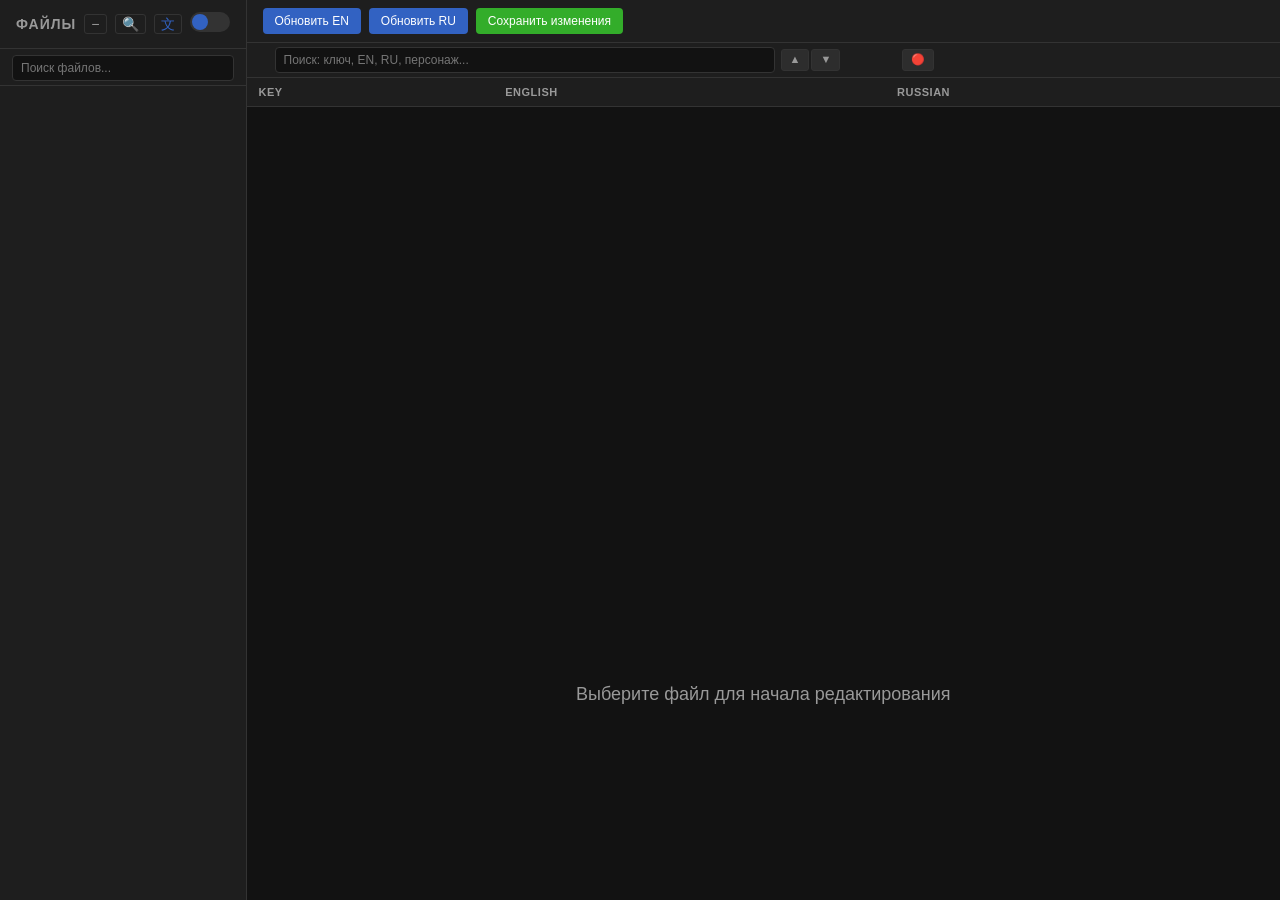
==== templates/index.html @ d501bdb9 "First ver" ====
<!DOCTYPE html>
<html lang="ru" data-theme="dark">
<head>
<meta charset="UTF-8">
<meta name="viewport" content="width=device-width, initial-scale=1.0">
<title>Translation Editor</title>
<link rel="stylesheet" href="/static/style.css">
</head>
<body>
<div id="app">
  <div id="sidebar">
    <div id="sidebar-header">
      <h2>Файлы</h2>
      <button id="btn-collapse" title="Свернуть все">−</button>
      <button id="btn-search" title="Поиск по всем файлам">🔍</button>
      <button id="btn-translate" class="btn-translate" title="Переведите все файлы с помощью Google">文</button>
      <label class="theme-toggle">
        <input type="checkbox" id="theme-switch">
        <span class="toggle-label"></span>
      </label>
    </div>
    <div id="file-search-wrapper">
      <input id="file-search" type="text" placeholder="Поиск файлов..." autocomplete="off">
    </div>
    <div id="file-tree"></div>
  </div>
  <div id="main">
    <div id="git-bar">
      <button id="btn-git-update-en" class="btn btn-blue">Обновить EN</button>
      <button id="btn-git-update-ru" class="btn btn-blue">Обновить RU</button>
      <button id="btn-git-save" class="btn btn-green">Сохранить изменения</button>
    </div>
    <div id="startup-banner" class="hidden">
      <span id="startup-banner-text"></span>
      <button id="startup-banner-close" class="btn btn-red" style="padding:2px 10px;font-size:12px;">OK</button>
    </div>
    <div id="progress-bar" class="hidden">
      <div class="progress-fill"></div>
    </div>
    <div id="file-path-bar">
      <span id="file-path"></span>
      <div id="entry-search-wrapper">
        <input id="entry-search" type="text" placeholder="Поиск: ключ, EN, RU, персонаж..." autocomplete="off">
        <span id="entry-search-nav">
          <button id="search-prev" class="search-nav-btn" title="Предыдущий">▲</button>
          <button id="search-next" class="search-nav-btn" title="Следующий">▼</button>
        </span>
        <span id="entry-search-counter"></span>
        <button id="btn-red-toggle" class="search-nav-btn" title="Переключите красную подсветку для неизмененных строк">🔴</button>
      </div>
    </div>
    <div id="empty-file-banner" class="hidden" style="padding:8px 16px;background:rgba(255,165,2,0.15);border-bottom:1px solid var(--accent-orange);display:flex;align-items:center;gap:12px;font-size:13px;">
      <span>Файл выглядит пустым (<span class="banner-path" style="font-family:monospace"></span>)</span>
      <button id="btn-exclude" class="btn btn-orange" style="padding:4px 12px;font-size:12px;">Добавить в исключение</button>
    </div>
    <div id="entries-table-wrapper">
      <table id="entries-table">
        <thead>
          <tr>
            <th id="th-speaker" class="hidden">Speaker</th>
            <th id="th-key">Key</th>
            <th id="th-en">English</th>
            <th id="th-ru">Russian</th>
          </tr>
        </thead>
        <tbody id="entries-body"></tbody>
      </table>
    </div>
    <div id="empty-state">Выберите файл для начала редактирования</div>
  </div>
</div>

<div id="edit-modal" class="modal hidden">
  <div class="modal-backdrop"></div>
  <div class="modal-content">
    <div class="modal-left">
      <div id="modal-glossary">
        <h3>Глоссарий</h3>
        <div id="modal-glossary-list"></div>
      </div>
      <div id="modal-characters" class="hidden">
        <h3>Персонажи</h3>
        <div id="modal-characters-list"></div>
      </div>
    </div>
    <div class="modal-right">
      <div class="modal-en">
        <h3>English</h3>
        <div id="modal-en-text"></div>
      </div>
      <div class="modal-ru">
        <h3>Russian</h3>
        <textarea id="modal-ru-input" rows="5"></textarea>
      </div>
      <div class="modal-actions">
        <button id="btn-restore" class="btn btn-orange">Восстановить оригинал</button>
        <button id="btn-modal-translate" class="btn btn-blue">Перевод через Google</button>
        <button id="btn-cancel" class="btn btn-red">Отмена</button>
        <button id="btn-save" class="btn btn-green">Сохранить</button>
      </div>
      <div id="modal-validation" class="hidden"></div>
    </div>
  </div>
</div>

<div id="commit-modal" class="modal hidden">
  <div class="modal-backdrop"></div>
  <div class="modal-content commit-modal-content">
    <h3 class="git-modal-title">Сохранить изменения</h3>
    <div id="commit-modal-body">
      <label for="commit-message">Описание изменений (попадёт в название коммита):</label>
      <textarea id="commit-message" rows="3" placeholder="Формируем описание изменений…"></textarea>
    </div>
    <div class="modal-actions">
      <button id="commit-btn-cancel" class="btn btn-red">Отмена</button>
      <button id="commit-btn-confirm" class="btn btn-green">Сохранить</button>
    </div>
  </div>
</div>

<div id="git-modal" class="modal hidden">
  <div class="modal-backdrop"></div>
  <div class="modal-content git-modal-content">
    <h3 id="git-modal-title" class="git-modal-title"></h3>
    <div id="git-modal-body">
      <div id="git-modal-message"></div>
      <div id="git-modal-conflicts" class="hidden"></div>
      <button id="git-modal-toggle-details" class="btn btn-blue hidden" style="margin-top:12px;">Показать технические детали</button>
      <pre id="git-modal-details" class="git-modal-details hidden"></pre>
    </div>
    <div class="modal-actions">
      <button id="git-modal-close" class="btn btn-green">OK</button>
    </div>
  </div>
</div>

<div id="translate-modal" class="modal hidden">
  <div class="modal-backdrop"></div>
  <div class="modal-content" style="max-width:460px;width:90vw;flex-direction:column;max-height:80vh;">
    <h3 style="padding:16px 16px 0;font-size:14px;text-transform:uppercase;letter-spacing:1px;color:var(--fg2);">Перевод через Google</h3>
    <div id="translate-options" style="padding:16px;display:flex;flex-direction:column;gap:10px;">
      <label class="translate-check"><input type="checkbox" id="tr-ui" checked> Перевести UI</label>
      <label class="translate-check"><input type="checkbox" id="tr-story"> Перевести Story</label>
      <label class="translate-check"><input type="checkbox" id="tr-lyrics"> Перевести Lyrics</label>
    </div>
    <div id="translate-progress" style="display:none;padding:0 16px 16px;">
      <div class="translate-progress-bar"><div class="translate-progress-fill" id="translate-progress-fill"></div></div>
      <div id="translate-status" style="font-size:12px;color:var(--fg2);margin-top:8px;"></div>
    </div>
    <div id="translate-actions" style="padding:12px 16px;border-top:1px solid var(--border);display:flex;gap:8px;justify-content:flex-end;">
      <button id="translate-btn-cancel" class="btn btn-red">Отмена</button>
      <button id="translate-btn-start" class="btn btn-blue">Начать</button>
    </div>
  </div>
</div>

<div id="search-modal" class="modal hidden">
  <div class="modal-backdrop"></div>
  <div class="modal-content search-modal-content">
    <div class="search-modal-top">
      <input id="search-input" type="text" placeholder="Поиск по всем файлам: ключ, EN, RU, персонаж…" autocomplete="off" spellcheck="false">
      <button id="search-modal-close" class="btn btn-red">Закрыть</button>
    </div>
    <div id="search-modal-status"></div>
    <div id="search-results"></div>
  </div>
</div>
<script src="/static/script.js"></script>
</body>
</html>
---- static/style.css ----
:root {
  --bg: #121212;
  --bg2: #1e1e1e;
  --bg3: #2d2d2d;
  --fg: #e0e0e0;
  --fg2: #999999;
  --border: #333333;
  --accent-blue: #3262c2;
  --accent-red: #ff4757;
  --accent-green: #33ad2a;
  --accent-orange: #f57842;
  --hover: #2a2a2a;
  --table-alt: #1a1a1a;
  --speaker-col: #8888cc;
  --edited-bg: #1a3a1a;
  --dot-size: 8px;
}

[data-theme="light"] {
  --bg: #ffffff;
  --bg2: #f5f5f5;
  --bg3: #e8e8e8;
  --fg: #222222;
  --fg2: #666666;
  --border: #d0d0d0;
  --accent-blue: #1a73e8;
  --accent-red: #d93025;
  --accent-green: #188038;
  --accent-orange: #e37400;
  --hover: #e8e8e8;
  --table-alt: #fafafa;
  --speaker-col: #6666aa;
  --edited-bg: #e6f4e6;
}

* { margin: 0; padding: 0; box-sizing: border-box; }

body {
  font-family: -apple-system, BlinkMacSystemFont, "Segoe UI", Roboto, sans-serif;
  background: var(--bg);
  color: var(--fg);
  overflow: hidden;
  height: 100vh;
}

#app {
  display: flex;
  height: 100vh;
}

#sidebar {
  width: max-content;
  min-width: 200px;
  max-width: 40vw;
  background: var(--bg2);
  border-right: 1px solid var(--border);
  display: flex;
  flex-direction: column;
}

#sidebar-header {
  display: flex;
  align-items: center;
  gap: 8px;
  padding: 12px 16px;
  border-bottom: 1px solid var(--border);
}

#sidebar-header h2 {
  font-size: 14px;
  font-weight: 600;
  text-transform: uppercase;
  letter-spacing: 1px;
  color: var(--fg2);
  margin-right: auto;
}

#btn-collapse,
#btn-search {
  background: none;
  border: 1px solid var(--border);
  color: var(--fg2);
  cursor: pointer;
  font-size: 14px;
  padding: 2px 6px;
  border-radius: 3px;
  line-height: 1;
}

#btn-collapse:hover,
#btn-search:hover {
  color: var(--fg);
  border-color: var(--fg2);
}

.btn-translate {
  background: none;
  border: 1px solid var(--border);
  color: var(--accent-blue);
  cursor: pointer;
  font-size: 14px;
  padding: 2px 6px;
  border-radius: 3px;
  line-height: 1;
}

.btn-translate:hover {
  color: #fff;
  background: var(--accent-blue);
  border-color: var(--accent-blue);
}

.theme-toggle input { display: none; }

.toggle-label {
  width: 40px;
  height: 20px;
  background: var(--border);
  border-radius: 10px;
  cursor: pointer;
  position: relative;
  display: inline-block;
  transition: 0.2s;
}

.toggle-label::after {
  content: "";
  position: absolute;
  width: 16px;
  height: 16px;
  border-radius: 50%;
  background: var(--accent-blue);
  top: 2px;
  left: 2px;
  transition: 0.2s;
}

#theme-switch:checked + .toggle-label::after {
  left: 22px;
  background: var(--accent-orange);
}

#file-search-wrapper {
  padding: 6px 12px 4px;
  border-bottom: 1px solid var(--border);
}

#file-search {
  width: 100%;
  padding: 5px 8px;
  font-size: 12px;
  background: var(--bg);
  border: 1px solid var(--border);
  border-radius: 4px;
  color: var(--fg);
  outline: none;
}

#file-search:focus {
  border-color: var(--accent-blue);
}

#file-tree {
  flex: 1;
  overflow-y: auto;
  padding: 8px 0;
}

.file-item.hidden-by-search { display: none; }
.subfolder-group.hidden-by-search { display: none; }

.category-group { margin-bottom: 4px; }

.category-header {
  padding: 6px 16px;
  font-size: 11px;
  font-weight: 700;
  text-transform: uppercase;
  letter-spacing: 1px;
  color: var(--fg2);
  cursor: pointer;
  user-select: none;
  display: flex;
  align-items: center;
  gap: 6px;
}

.category-header:hover { color: var(--fg); }

.category-files { display: none; }
.category-files.open { display: block; }

.subfolder-group { margin-left: 12px; }

.subfolder-header {
  padding: 3px 16px 3px 12px;
  font-size: 10px;
  font-weight: 600;
  color: var(--fg2);
  cursor: pointer;
  user-select: none;
  display: flex;
  align-items: center;
  gap: 4px;
  border-left: 2px solid var(--border);
  margin: 2px 0;
}

.subfolder-header:hover { color: var(--fg); border-left-color: var(--accent-blue); }

.subfolder-files { display: none; }
.subfolder-files.open { display: block; }

.file-item {
  padding: 3px 16px 3px 24px;
  font-size: 12px;
  cursor: pointer;
  display: flex;
  align-items: center;
  gap: 6px;
  white-space: nowrap;
}

.file-item:hover { background: var(--hover); }
.file-item.active { background: var(--bg3); }

.file-dot {
  width: var(--dot-size);
  height: var(--dot-size);
  border-radius: 50%;
  flex-shrink: 0;
}

.file-index {
  color: var(--fg2);
  font-size: 10px;
  font-weight: 600;
  min-width: 14px;
  text-align: right;
  flex-shrink: 0;
}

.dot-ui { background: var(--accent-blue); }
.dot-story { background: var(--accent-red); }
.dot-lyrics { background: var(--accent-green); }

#main {
  flex: 1;
  display: flex;
  flex-direction: column;
  overflow: hidden;
}

#progress-bar {
  height: 3px;
  background: var(--border);
  position: relative;
}

#progress-bar.hidden { display: none; }

.progress-fill {
  height: 100%;
  background: var(--accent-blue);
  width: 0%;
  transition: width 0.3s;
}

#file-path-bar {
  display: flex;
  align-items: center;
  padding: 4px 16px;
  border-bottom: 1px solid var(--border);
  background: var(--bg2);
  gap: 12px;
  min-height: 32px;
}

#file-path {
  font-size: 12px;
  color: var(--fg2);
  font-family: "Consolas", "Courier New", monospace;
  white-space: nowrap;
  overflow: hidden;
  text-overflow: ellipsis;
  max-width: 40%;
  flex-shrink: 0;
}

#entry-search-wrapper {
  display: flex;
  align-items: center;
  gap: 6px;
  flex: 1;
  min-width: 0;
}

#entry-search {
  flex: 1;
  max-width: 500px;
  padding: 5px 8px;
  font-size: 12px;
  background: var(--bg);
  border: 1px solid var(--border);
  border-radius: 4px;
  color: var(--fg);
  outline: none;
}

#entry-search:focus {
  border-color: var(--accent-blue);
}

#entry-search-nav {
  display: flex;
  gap: 2px;
}

.search-nav-btn {
  background: var(--bg3);
  border: 1px solid var(--border);
  color: var(--fg2);
  cursor: pointer;
  padding: 2px 8px;
  font-size: 11px;
  border-radius: 3px;
  line-height: 1.4;
}

.search-nav-btn:hover { color: var(--fg); border-color: var(--fg2); }
.search-nav-btn:disabled { opacity: 0.3; cursor: default; }

#entry-search-counter {
  font-size: 11px;
  color: var(--fg2);
  min-width: 50px;
  text-align: right;
  font-family: Consolas, monospace;
}

tr.row-unchanged td { background: rgba(255, 71, 87, 0.10) !important; }

tr.search-highlight td {
  background: rgba(74, 158, 255, 0.15) !important;
}

tr.search-highlight.search-current td {
  background: rgba(74, 158, 255, 0.35) !important;
}

tr.row-jump td {
  background: rgba(74, 158, 255, 0.30) !important;
}

#entries-table-wrapper {
  flex: 1;
  overflow: auto;
}

#entries-table {
  width: 100%;
  border-collapse: collapse;
  table-layout: auto;
}

#entries-table th {
  position: sticky;
  top: 0;
  background: var(--bg2);
  padding: 8px 12px;
  font-size: 11px;
  font-weight: 600;
  text-transform: uppercase;
  letter-spacing: 0.5px;
  color: var(--fg2);
  border-bottom: 1px solid var(--border);
  text-align: left;
  white-space: nowrap;
}

#entries-table td {
  padding: 6px 12px;
  font-size: 13px;
  border-bottom: 1px solid var(--border);
  vertical-align: top;
  cursor: pointer;
  max-width: 400px;
  word-break: break-word;
  line-height: 1.4;
}

#entries-table tbody tr:nth-child(even) td {
  background: var(--table-alt);
}

#entries-table tbody tr:hover td {
  background: var(--hover);
}

#entries-table tbody tr.row-editing td {
  background: var(--edited-bg) !important;
}

#entries-table td .highlight-tag {
  color: var(--accent-orange);
  font-weight: 500;
}

#entries-table td .highlight-nl {
  color: var(--accent-green);
  font-weight: 500;
}

#entries-table td .highlight-cr {
  color: var(--accent-orange);
  font-weight: 500;
}

#empty-state {
  flex: 1;
  display: flex;
  align-items: center;
  justify-content: center;
  color: var(--fg2);
  font-size: 18px;
}

.hidden { display: none !important; }

.modal {
  position: fixed;
  inset: 0;
  z-index: 1000;
  display: flex;
  align-items: center;
  justify-content: center;
}

.modal-backdrop {
  position: absolute;
  inset: 0;
  background: rgba(0,0,0,0.6);
}

.modal-content {
  position: relative;
  background: var(--bg);
  border: 1px solid var(--border);
  border-radius: 8px;
  display: flex;
  width: 80vw;
  max-width: 1100px;
  max-height: 80vh;
  overflow: hidden;
  z-index: 1;
}

.modal-left {
  width: 280px;
  min-width: 280px;
  border-right: 1px solid var(--border);
  padding: 16px;
  overflow-y: auto;
}

.modal-left h3 {
  font-size: 11px;
  text-transform: uppercase;
  letter-spacing: 1px;
  color: var(--fg2);
  margin-bottom: 8px;
}

.modal-glossary-item {
  font-size: 12px;
  padding: 3px 0;
  color: var(--accent-orange);
}

.modal-glossary-item .glossary-en {
  color: var(--fg);
}

.modal-right {
  flex: 1;
  padding: 16px;
  display: flex;
  flex-direction: column;
  overflow-y: auto;
}

.modal-right h3 {
  font-size: 11px;
  text-transform: uppercase;
  letter-spacing: 1px;
  color: var(--fg2);
  margin-bottom: 8px;
}

#modal-en-text {
  font-size: 14px;
  line-height: 1.5;
  padding: 12px;
  background: var(--bg2);
  border-radius: 4px;
  margin-bottom: 16px;
  white-space: pre-wrap;
  word-break: break-word;
}

#modal-en-text .highlight-tag {
  color: var(--accent-orange);
}

#modal-en-text .highlight-nl {
  color: var(--accent-green);
  font-weight: 500;
}

#modal-en-text .highlight-cr {
  color: var(--accent-orange);
  font-weight: 500;
}

#modal-ru-input {
  width: 100%;
  padding: 12px;
  font-size: 14px;
  line-height: 1.5;
  background: var(--bg2);
  border: 1px solid var(--border);
  border-radius: 4px;
  color: var(--fg);
  font-family: inherit;
  resize: vertical;
  min-height: 80px;
}

#modal-ru-input:focus {
  outline: none;
  border-color: var(--accent-blue);
}

.modal-actions {
  display: flex;
  gap: 8px;
  margin-top: 16px;
}

.btn {
  padding: 8px 16px;
  border: none;
  border-radius: 4px;
  font-size: 13px;
  font-weight: 500;
  cursor: pointer;
  transition: opacity 0.2s;
}

.btn:hover { opacity: 0.85; }

.btn-red { background: var(--accent-red); color: #fff; }
.btn-orange { background: var(--accent-orange); color: #fff; }
.btn-green { background: var(--accent-green); color: #fff; }
.btn-blue { background: var(--accent-blue); color: #fff; }

.btn:disabled {
  opacity: 0.5;
  cursor: default;
}

.translate-check {
  font-size: 13px;
  color: var(--fg);
  display: flex;
  align-items: center;
  gap: 8px;
  cursor: pointer;
}

.translate-check input {
  accent-color: var(--accent-blue);
}

.translate-progress-bar {
  height: 8px;
  background: var(--border);
  border-radius: 4px;
  overflow: hidden;
}

.translate-progress-fill {
  height: 100%;
  width: 0%;
  background: var(--accent-blue);
  transition: width 0.3s;
}

#modal-validation {
  margin-top: 8px;
  padding: 6px 10px;
  border-radius: 4px;
  font-size: 12px;
}

#modal-validation.error {
  background: rgba(255,71,87,0.15);
  color: var(--accent-red);
  border: 1px solid var(--accent-red);
}

#modal-characters-list {
  font-size: 12px;
  line-height: 1.4;
  color: var(--fg);
}

#modal-characters-list p {
  margin-bottom: 4px;
  padding: 4px 8px;
  background: var(--bg2);
  border-radius: 3px;
  border-left: 3px solid var(--speaker-col);
}

#git-bar {
  display: flex;
  align-items: center;
  gap: 8px;
  padding: 8px 16px;
  border-bottom: 1px solid var(--border);
  background: var(--bg2);
  flex-wrap: wrap;
}

#git-bar .btn {
  font-size: 12px;
  padding: 6px 12px;
}

#git-bar .btn:disabled {
  opacity: 0.5;
  cursor: default;
}

#startup-banner {
  display: flex;
  align-items: center;
  gap: 12px;
  padding: 8px 16px;
  background: rgba(255, 71, 87, 0.15);
  border-bottom: 1px solid var(--accent-red);
  font-size: 13px;
  color: var(--fg);
}

#startup-banner .btn {
  margin-left: auto;
  flex-shrink: 0;
}

.git-modal-content {
  max-width: 560px;
  width: 90vw;
  flex-direction: column;
  max-height: 80vh;
  padding: 20px;
}

.git-modal-title {
  font-size: 14px;
  text-transform: uppercase;
  letter-spacing: 1px;
  color: var(--fg2);
  margin-bottom: 12px;
}

#git-modal-message {
  font-size: 14px;
  line-height: 1.5;
  white-space: pre-wrap;
  word-break: break-word;
}

.git-result-ok { color: var(--accent-green); }
.git-result-error { color: var(--accent-red); }
.git-result-running { color: var(--fg2); }

#git-modal-conflicts {
  margin-top: 12px;
  font-size: 13px;
  color: var(--fg);
}

#git-modal-conflicts ul {
  list-style: none;
  padding: 0;
  margin-top: 6px;
}

#git-modal-conflicts li {
  font-family: Consolas, monospace;
  font-size: 12px;
  padding: 3px 8px;
  background: var(--bg2);
  border-left: 3px solid var(--accent-red);
  margin-bottom: 2px;
  word-break: break-all;
}

.git-modal-details {
  margin-top: 12px;
  padding: 10px;
  background: var(--bg2);
  border: 1px solid var(--border);
  border-radius: 4px;
  font-family: Consolas, monospace;
  font-size: 12px;
  white-space: pre-wrap;
  word-break: break-word;
  max-height: 200px;
  overflow-y: auto;
  color: var(--fg);
}

.commit-modal-content {
  max-width: 520px;
  width: 90vw;
  flex-direction: column;
  padding: 20px;
}

.commit-modal-content label {
  font-size: 13px;
  color: var(--fg);
  display: block;
  margin-bottom: 8px;
}

#commit-message {
  width: 100%;
  padding: 10px;
  font-size: 13px;
  background: var(--bg2);
  border: 1px solid var(--border);
  border-radius: 4px;
  color: var(--fg);
  resize: vertical;
  font-family: inherit;
}

#commit-message:focus {
  outline: none;
  border-color: var(--accent-blue);
}

#commit-message:disabled {
  opacity: 0.6;
}

.search-modal-content {
  flex-direction: column;
  width: 90vw;
  max-width: 900px;
  max-height: 85vh;
}

.search-modal-top {
  display: flex;
  align-items: center;
  gap: 8px;
  padding: 12px 16px;
  border-bottom: 1px solid var(--border);
}

#search-input {
  flex: 1;
  padding: 8px 10px;
  font-size: 13px;
  background: var(--bg2);
  border: 1px solid var(--border);
  border-radius: 4px;
  color: var(--fg);
  outline: none;
}

#search-input:focus {
  border-color: var(--accent-blue);
}

#search-modal-status {
  padding: 6px 16px;
  font-size: 12px;
  color: var(--fg2);
  border-bottom: 1px solid var(--border);
}

#search-results {
  flex: 1;
  overflow-y: auto;
  padding: 8px 16px 16px;
}

.search-empty {
  padding: 40px 0;
  text-align: center;
  color: var(--fg2);
  font-size: 14px;
}

.search-file-group {
  margin-bottom: 14px;
}

.search-file-header {
  display: flex;
  align-items: center;
  gap: 6px;
  font-size: 12px;
  font-family: Consolas, monospace;
  color: var(--fg);
  padding: 4px 8px;
  background: var(--bg2);
  border-radius: 4px;
  position: sticky;
  top: 0;
  z-index: 2;
}

.search-file-header span:nth-child(2) {
  flex: 1;
  overflow: hidden;
  text-overflow: ellipsis;
  white-space: nowrap;
}

.search-file-count {
  font-size: 10px;
  color: var(--fg2);
  background: var(--bg3);
  border-radius: 8px;
  padding: 1px 7px;
  flex-shrink: 0;
}

.search-result-item {
  padding: 6px 8px;
  margin-left: 14px;
  border-left: 2px solid var(--border);
  cursor: pointer;
}

.search-result-item:hover {
  background: var(--hover);
  border-left-color: var(--accent-blue);
}

.search-result-key {
  font-size: 11px;
  color: var(--fg2);
  font-family: Consolas, monospace;
  display: flex;
  gap: 8px;
  align-items: baseline;
}

.search-result-speaker {
  color: var(--speaker-col);
}

.search-result-text {
  font-size: 12px;
  color: var(--fg);
  margin-top: 2px;
  white-space: pre-wrap;
  word-break: break-word;
  max-height: 3.6em;
  overflow: hidden;
  display: -webkit-box;
  -webkit-line-clamp: 3;
  -webkit-box-orient: vertical;
}

.search-result-ru {
  color: var(--fg2);
}
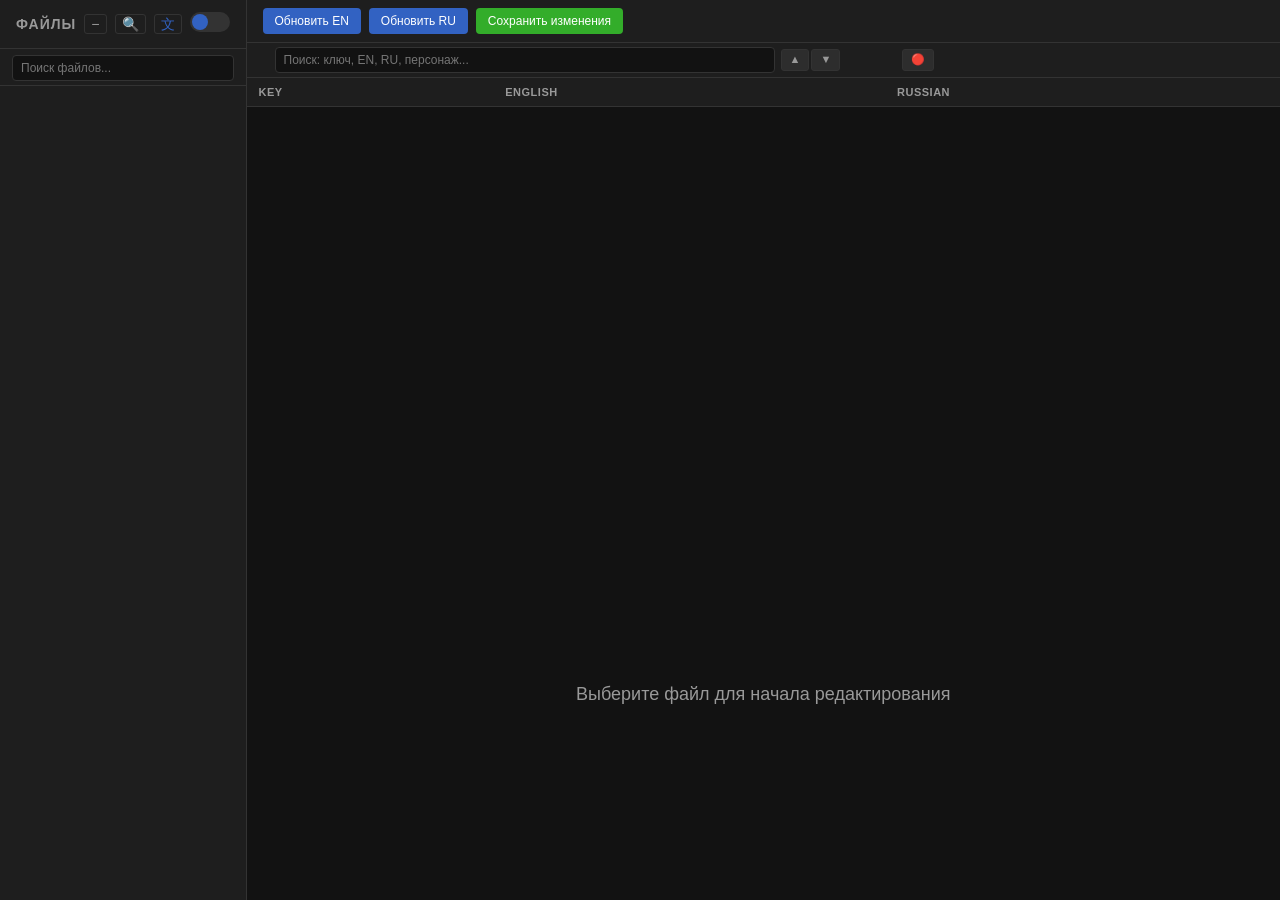
==== commit 209284c0: "Add window for git conflict" ====
--- a/templates/index.html
+++ b/templates/index.html
@@ -129,6 +129,7 @@
       <pre id="git-modal-details" class="git-modal-details hidden"></pre>
     </div>
     <div class="modal-actions">
+      <button id="git-modal-resolve-conflicts" class="btn btn-blue hidden">Разрешить конфликты</button>
       <button id="git-modal-close" class="btn btn-green">OK</button>
     </div>
   </div>
@@ -165,6 +166,7 @@
     <div id="search-results"></div>
   </div>
 </div>
+<script src="/static/conflict.js"></script>
 <script src="/static/script.js"></script>
 </body>
 </html>
--- a/static/style.css
+++ b/static/style.css
@@ -884,3 +884,174 @@
 .search-result-ru {
   color: var(--fg2);
 }
+
+.conflict-modal-content {
+  max-width: 760px;
+  width: 92vw;
+  flex-direction: column;
+  max-height: 85vh;
+  padding: 20px;
+}
+
+.conflict-explain {
+  font-size: 13px;
+  line-height: 1.5;
+  color: var(--fg);
+  background: rgba(245, 120, 66, 0.12);
+  border: 1px solid rgba(245, 120, 66, 0.4);
+  border-radius: 6px;
+  padding: 10px 14px;
+  margin-bottom: 14px;
+}
+
+.conflict-explain p {
+  margin-bottom: 6px;
+}
+
+.conflict-explain p:last-child {
+  margin-bottom: 0;
+}
+
+.conflict-files-bar {
+  display: flex;
+  gap: 6px;
+  flex-wrap: wrap;
+  margin-bottom: 12px;
+}
+
+.conflict-file-chip {
+  background: var(--bg3);
+  border: 1px solid var(--border);
+  color: var(--fg2);
+  border-radius: 4px;
+  padding: 4px 10px;
+  font-size: 12px;
+  font-family: Consolas, monospace;
+  cursor: pointer;
+  max-width: 300px;
+  overflow: hidden;
+  text-overflow: ellipsis;
+  white-space: nowrap;
+}
+
+.conflict-file-chip:hover {
+  color: var(--fg);
+  border-color: var(--fg2);
+}
+
+.conflict-file-chip.active {
+  background: var(--accent-blue);
+  border-color: var(--accent-blue);
+  color: #fff;
+}
+
+.conflict-blocks {
+  flex: 1;
+  overflow-y: auto;
+  padding-right: 4px;
+}
+
+.conflict-empty {
+  padding: 24px 0;
+  text-align: center;
+  color: var(--fg2);
+  font-size: 13px;
+}
+
+.conflict-block {
+  margin-bottom: 16px;
+  border: 1px solid var(--border);
+  border-radius: 6px;
+  padding: 12px;
+  background: var(--bg2);
+}
+
+.conflict-block-title {
+  font-size: 12px;
+  font-weight: 600;
+  text-transform: uppercase;
+  letter-spacing: 0.5px;
+  color: var(--fg2);
+  margin-bottom: 10px;
+}
+
+.conflict-option {
+  border: 1px solid var(--border);
+  border-radius: 5px;
+  margin-bottom: 8px;
+  cursor: pointer;
+  background: var(--bg);
+  transition: border-color 0.15s, background 0.15s;
+}
+
+.conflict-option.selected {
+  border-color: var(--accent-blue);
+  background: rgba(50, 98, 194, 0.08);
+}
+
+.conflict-option-head {
+  display: flex;
+  align-items: center;
+  gap: 8px;
+  padding: 8px 10px;
+  cursor: pointer;
+}
+
+.conflict-option-head input[type="radio"] {
+  accent-color: var(--accent-blue);
+  cursor: pointer;
+}
+
+.conflict-option-badge {
+  font-size: 13px;
+  font-weight: 600;
+  color: var(--fg);
+}
+
+.conflict-option[data-choice="remote"].selected .conflict-option-badge {
+  color: var(--accent-orange);
+}
+
+.conflict-option-text {
+  margin: 0 10px 10px;
+  padding: 8px 10px;
+  background: var(--bg3);
+  border-radius: 4px;
+  font-family: Consolas, monospace;
+  font-size: 12px;
+  line-height: 1.5;
+  white-space: pre-wrap;
+  word-break: break-word;
+  color: var(--fg);
+}
+
+.conflict-option-textarea {
+  width: calc(100% - 20px);
+  margin: 0 10px 10px;
+  padding: 8px 10px;
+  background: var(--bg);
+  border: 1px solid var(--border);
+  border-radius: 4px;
+  color: var(--fg);
+  font-family: inherit;
+  font-size: 13px;
+  line-height: 1.5;
+  resize: vertical;
+}
+
+.conflict-option-textarea:focus {
+  outline: none;
+  border-color: var(--accent-blue);
+}
+
+.conflict-status {
+  margin-top: 12px;
+  font-size: 13px;
+  line-height: 1.5;
+  white-space: pre-wrap;
+  word-break: break-word;
+}
+
+.conflict-status-info { color: var(--fg2); }
+.conflict-status-ok { color: var(--accent-green); }
+.conflict-status-error { color: var(--accent-red); }
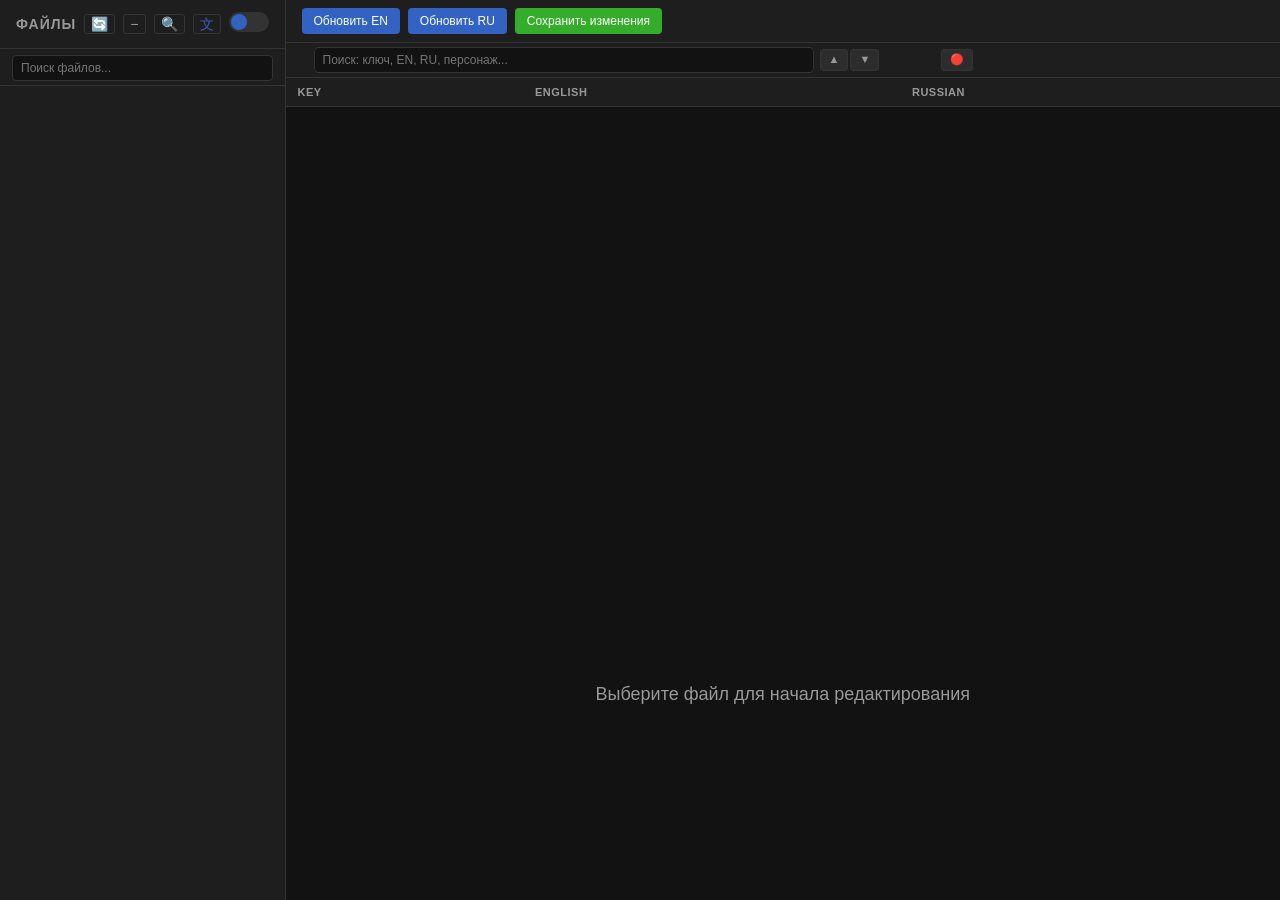
==== commit 0b231ad8: "Add updater" ====
--- a/templates/index.html
+++ b/templates/index.html
@@ -11,6 +11,7 @@
   <div id="sidebar">
     <div id="sidebar-header">
       <h2>Файлы</h2>
+      <button id="btn-update" title="Обновить программу">🔄</button>
       <button id="btn-collapse" title="Свернуть все">−</button>
       <button id="btn-search" title="Поиск по всем файлам">🔍</button>
       <button id="btn-translate" class="btn-translate" title="Переведите все файлы с помощью Google">文</button>
--- a/static/style.css
+++ b/static/style.css
@@ -76,7 +76,8 @@
 }
 
 #btn-collapse,
-#btn-search {
+#btn-search,
+#btn-update {
   background: none;
   border: 1px solid var(--border);
   color: var(--fg2);
@@ -88,7 +89,8 @@
 }
 
 #btn-collapse:hover,
-#btn-search:hover {
+#btn-search:hover,
+#btn-update:hover {
   color: var(--fg);
   border-color: var(--fg2);
 }
